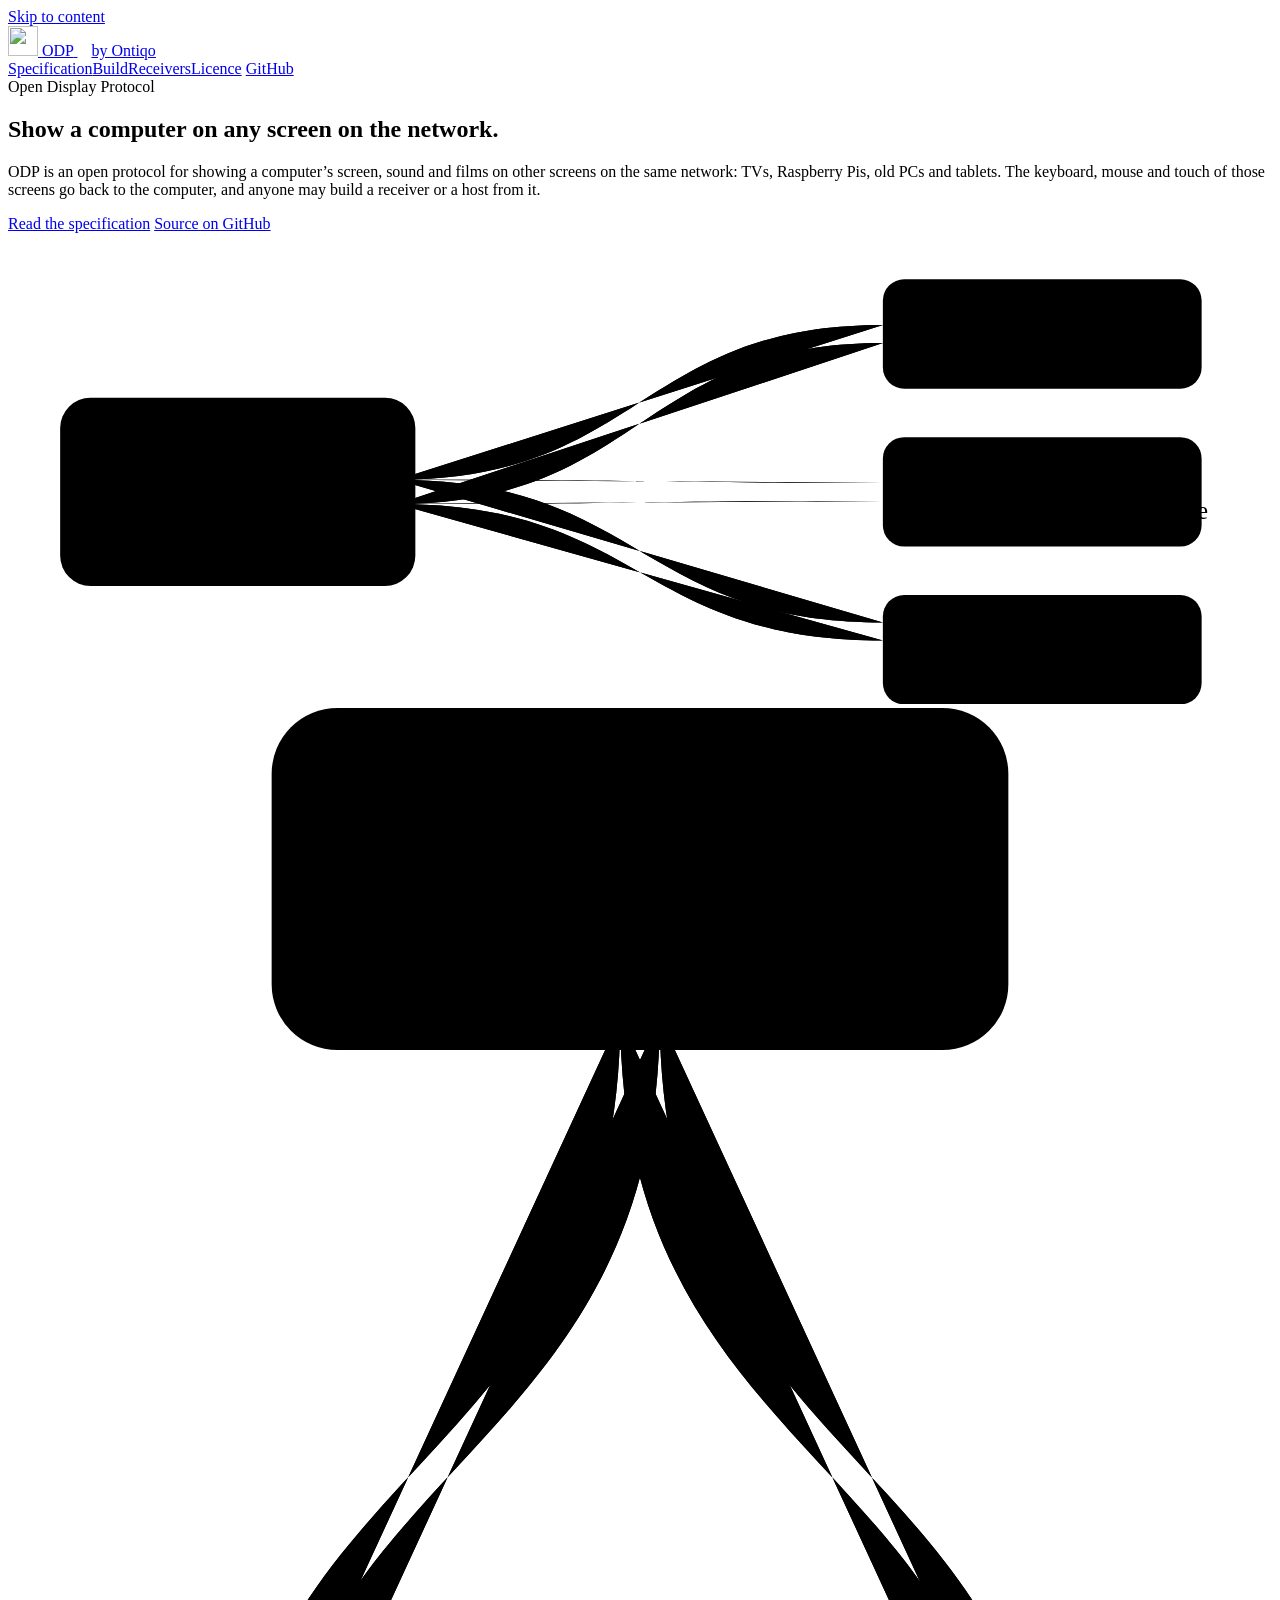
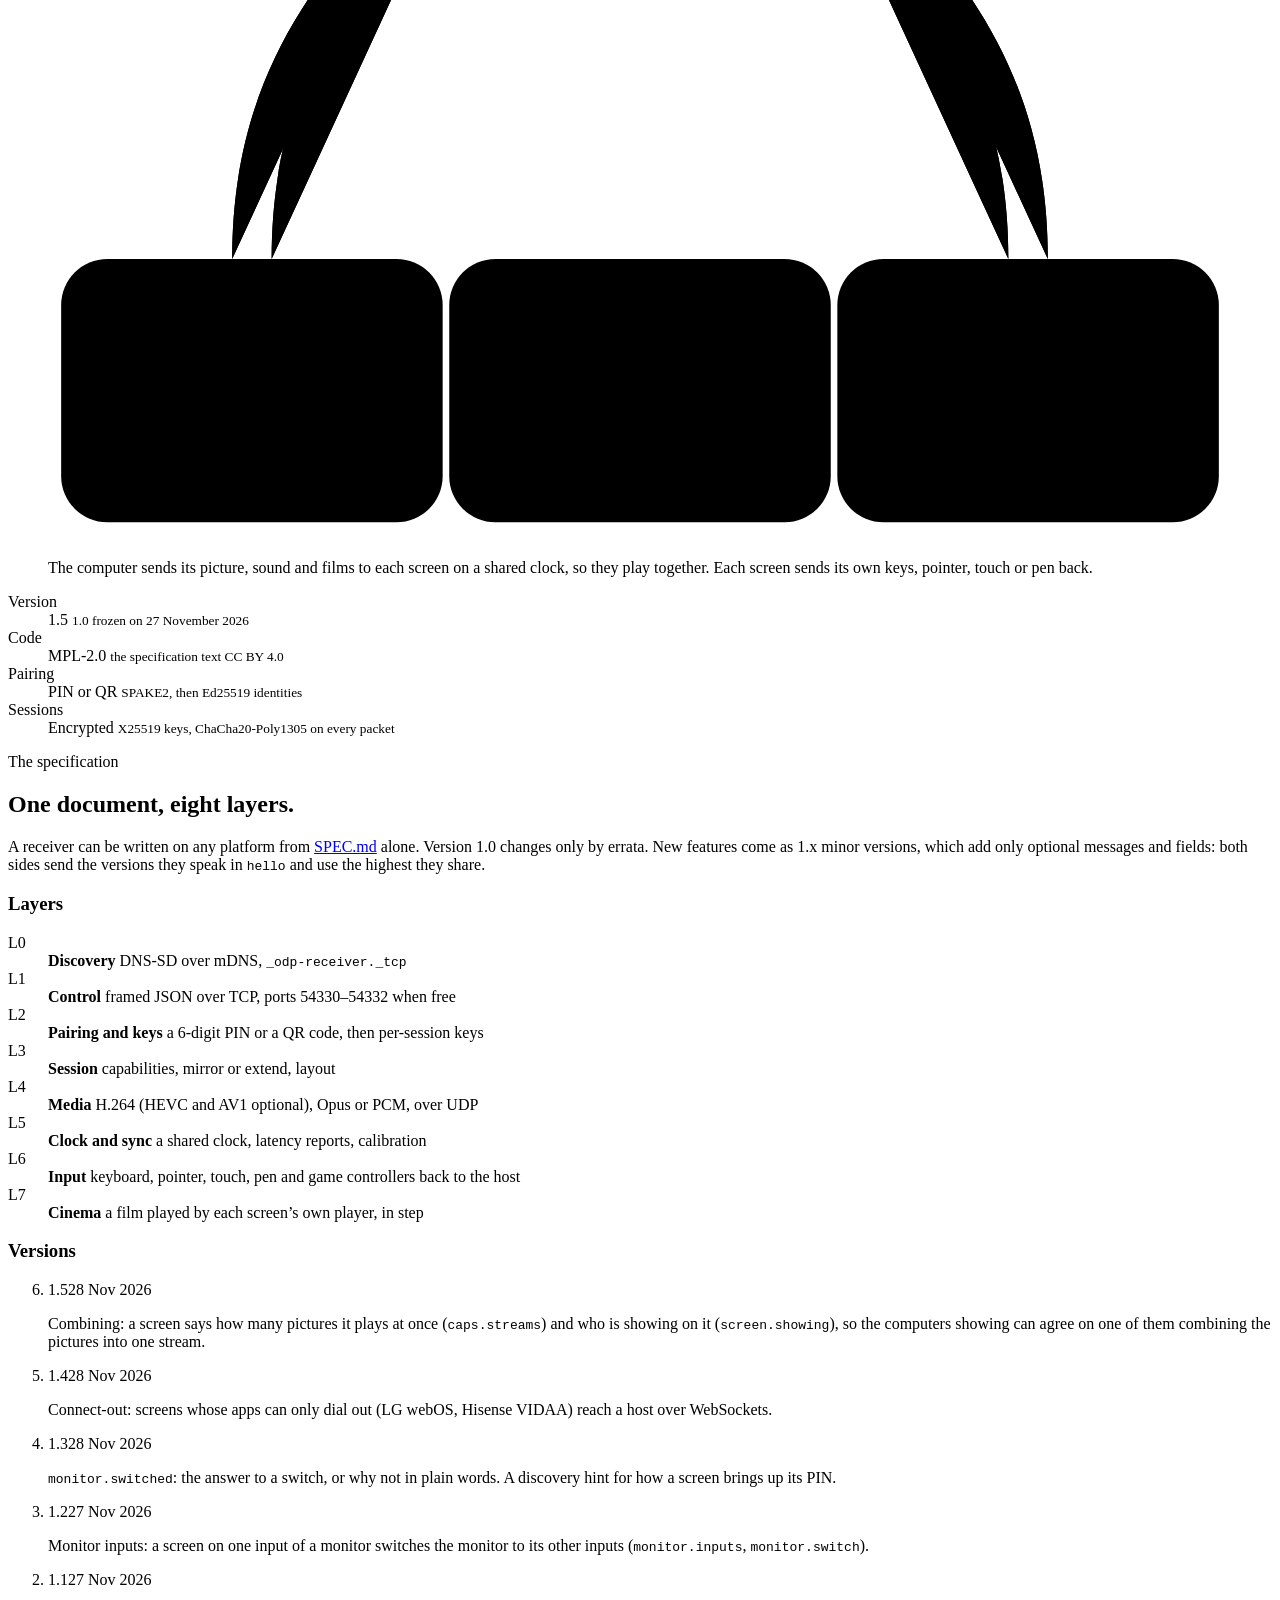
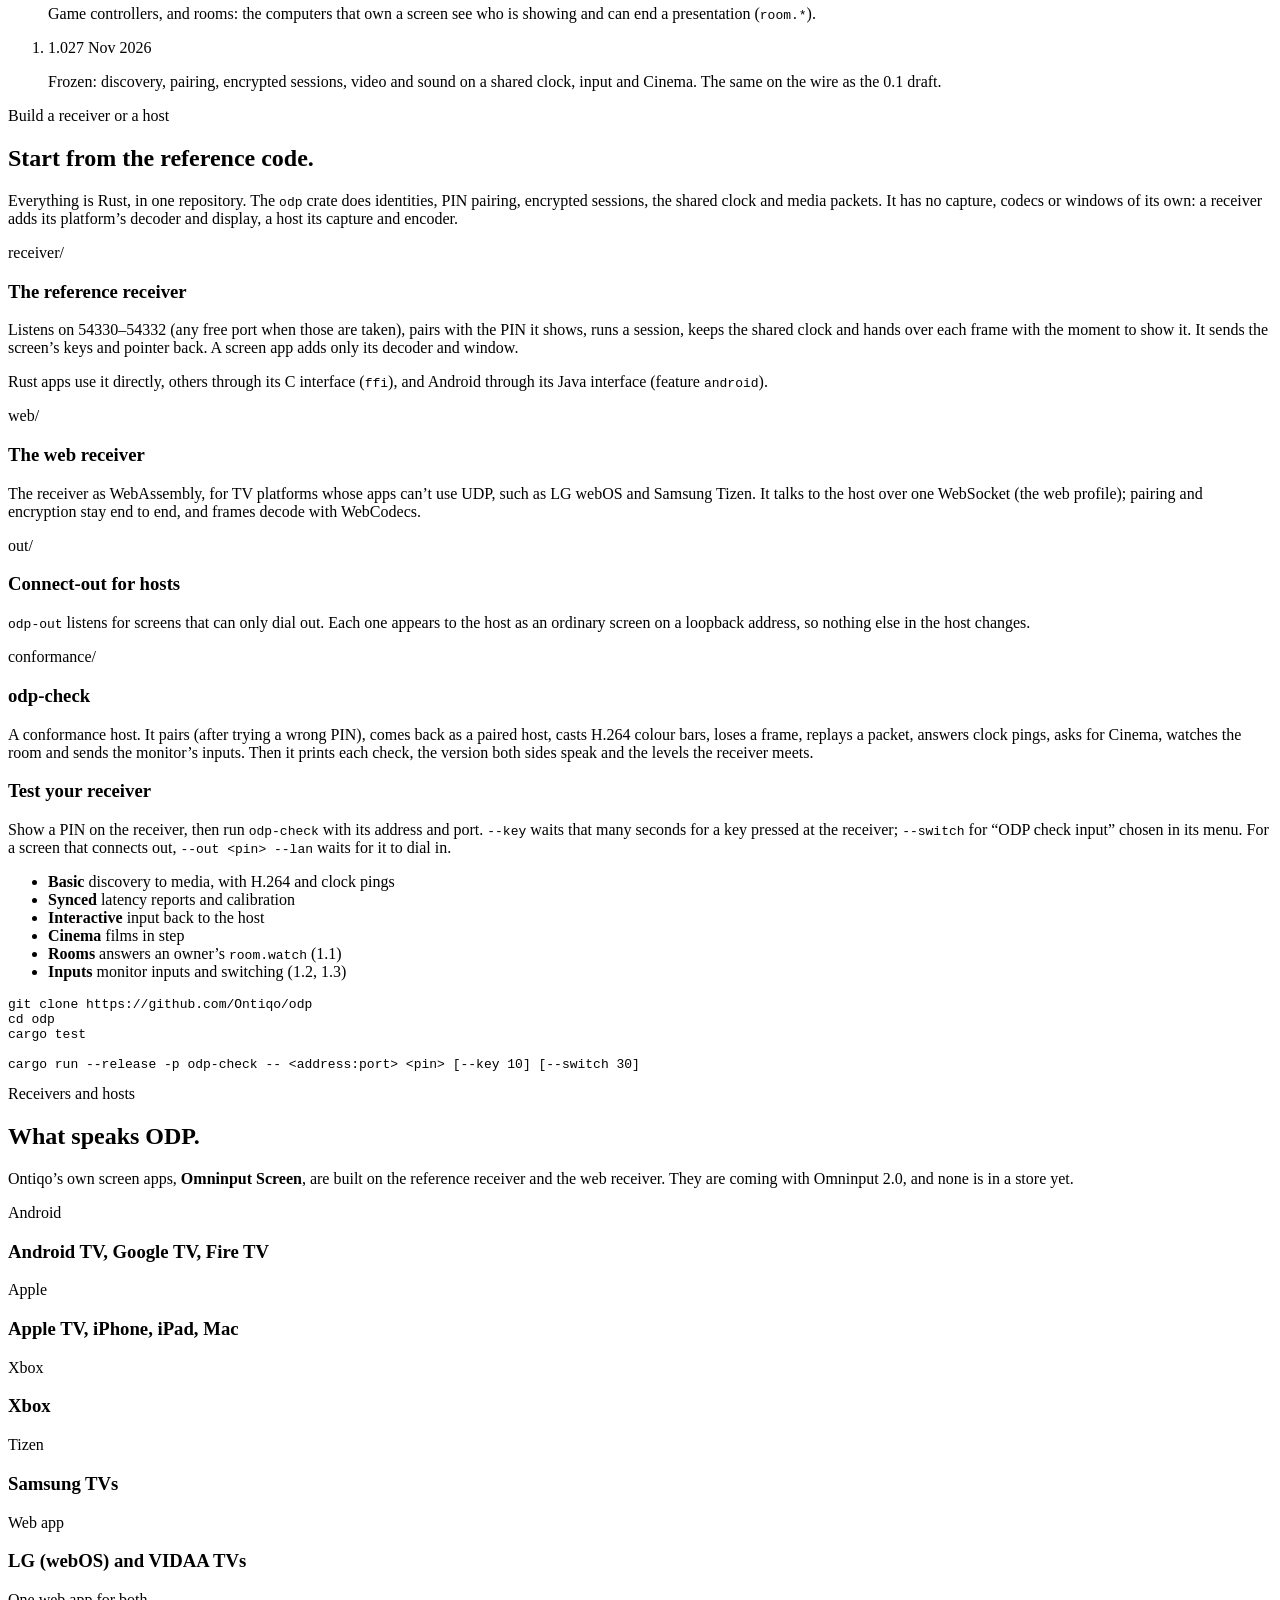
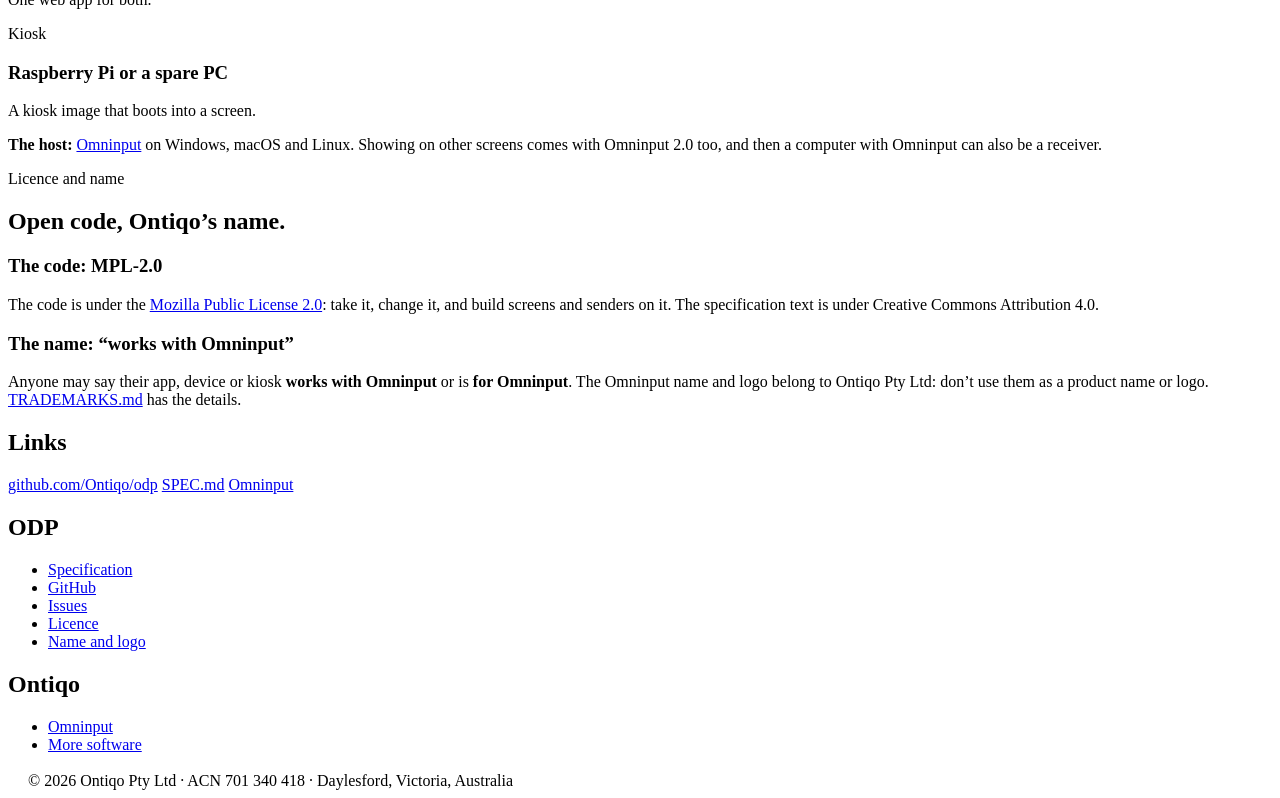
==== site/index.html @ 60919293 "Project website for odp.omninput.app (site/): what ODP is, the specification's versions, building a " ====
<!DOCTYPE html>
<html lang="en-AU" data-product="omninput">
<head>
<meta charset="UTF-8">
<meta name="viewport" content="width=device-width, initial-scale=1.0">
<title>ODP — the Open Display Protocol</title>
<meta name="description" content="ODP is an open protocol for showing a computer’s screen, sound and films on other screens on the same network, with their keyboard, mouse and touch sent back. Specification, reference receiver and conformance checker.">
<link rel="canonical" href="https://odp.omninput.app/">
<link rel="icon" href="/marks/odp.svg" type="image/svg+xml">
<link rel="preload" href="/fonts/poppins-latin-600-normal.woff2" as="font" type="font/woff2" crossorigin>
<link rel="preload" href="/fonts/figtree-latin-400-normal.woff2" as="font" type="font/woff2" crossorigin>
<link rel="stylesheet" href="/css/house.css?v=20">
<link rel="stylesheet" href="/css/site.css?v=1">
<script src="/js/glow.js?v=1" defer></script>
<script src="/js/spot.js?v=1" defer></script>
<meta property="og:type" content="website">
<meta property="og:site_name" content="ODP">
<meta property="og:url" content="https://odp.omninput.app/">
<meta property="og:title" content="ODP: the Open Display Protocol">
<meta property="og:description" content="An open protocol for showing a computer’s screen, sound and films on TVs, Raspberry Pis, old PCs and tablets on the same network, with their input sent back.">
</head>
<body>
<a class="skip" href="#main">Skip to content</a>
<header class="site-header">
  <div class="wrap">
    <div class="lockup">
      <a class="home" href="/" aria-label="ODP, home">
        <img class="mark" src="/marks/odp.svg" alt="" width="30" height="30">
        <span class="name">ODP</span>
      </a>
      <a class="by" href="https://ontiqo.com/"><img src="/logo-ontiqo.svg" alt="" width="14" height="14">by Ontiqo</a>
    </div>
    <nav class="site-nav" aria-label="Site">
      <a href="#spec" class="opt">Specification</a><a href="#build" class="opt">Build</a><a href="#receivers" class="opt">Receivers</a><a href="#licence" class="opt">Licence</a>
      <a class="btn primary small" href="https://github.com/Ontiqo/odp">GitHub</a>
    </nav>
  </div>
</header>

<main id="main">

<section class="wrap hero">
  <span class="eyebrow">Open Display Protocol</span>
  <h1>Show a computer on any screen on the network.</h1>
  <p class="lede">ODP is an open protocol for showing a computer’s screen, sound and films on other screens on the same network: TVs, Raspberry Pis, old PCs and tablets. The keyboard, mouse and touch of those screens go back to the computer, and anyone may build a receiver or a host from it.</p>
  <div class="actions">
    <a class="btn primary" href="https://github.com/Ontiqo/odp/blob/main/SPEC.md">Read the specification</a>
    <a class="btn" href="https://github.com/Ontiqo/odp">Source on GitHub</a>
  </div>
  <div class="hero-media">
    <figure class="diagram odp-map">
      <svg class="flow wide" viewBox="0 0 780 300" aria-hidden="true">
        <rect class="halo" x="8" y="98" width="234" height="124" rx="20"/>
        <rect class="n on" x="20" y="110" width="210" height="100" rx="14"/>
        <text class="c" x="125" y="153">Computer</text>
        <text class="m c" x="125" y="178">host</text>
        <path class="w" d="M230 152C390 152 390 50 550 50"/><path class="p" pathLength="100" d="M230 152C390 152 390 50 550 50"/>
        <path class="w" d="M550 62C390 62 390 168 230 168"/><path class="p d2" pathLength="100" d="M550 62C390 62 390 168 230 168"/>
        <path class="w" d="M230 152C390 152 390 154 550 154"/><path class="p d1" pathLength="100" d="M230 152C390 152 390 154 550 154"/>
        <path class="w" d="M550 166C390 166 390 168 230 168"/><path class="p d3" pathLength="100" d="M550 166C390 166 390 168 230 168"/>
        <path class="w" d="M230 152C390 152 390 246 550 246"/><path class="p d4" pathLength="100" d="M230 152C390 152 390 246 550 246"/>
        <path class="w" d="M550 258C390 258 390 168 230 168"/><path class="p" pathLength="100" d="M550 258C390 258 390 168 230 168"/>
        <rect class="n" x="550" y="20" width="210" height="72" rx="14"/>
        <text class="c" x="655" y="52">TV</text>
        <text class="m c" x="655" y="74">remote</text>
        <rect class="n" x="550" y="124" width="210" height="72" rx="14"/>
        <text class="c" x="655" y="156">Raspberry Pi</text>
        <text class="m c" x="655" y="178">keyboard, mouse</text>
        <rect class="n" x="550" y="228" width="210" height="72" rx="14"/>
        <text class="c" x="655" y="260">Tablet</text>
        <text class="m c" x="655" y="282">touch, pen</text>
      </svg>
      <svg class="flow narrow" viewBox="0 0 360 440" aria-hidden="true">
        <rect class="halo" x="68" y="0" width="224" height="104" rx="20"/>
        <rect class="n on" x="80" y="10" width="200" height="84" rx="14"/>
        <text class="c" x="180" y="48">Computer</text>
        <text class="m c" x="180" y="72">host</text>
        <path class="w" d="M174 94C174 230 56 230 56 350"/><path class="p" pathLength="100" d="M174 94C174 230 56 230 56 350"/>
        <path class="w" d="M68 350C68 230 186 230 186 94"/><path class="p d2" pathLength="100" d="M68 350C68 230 186 230 186 94"/>
        <path class="w" d="M174 94C174 230 174 230 174 350"/><path class="p d1" pathLength="100" d="M174 94C174 230 174 230 174 350"/>
        <path class="w" d="M186 350C186 230 186 230 186 94"/><path class="p d3" pathLength="100" d="M186 350C186 230 186 230 186 94"/>
        <path class="w" d="M174 94C174 230 292 230 292 350"/><path class="p d4" pathLength="100" d="M174 94C174 230 292 230 292 350"/>
        <path class="w" d="M304 350C304 230 186 230 186 94"/><path class="p" pathLength="100" d="M304 350C304 230 186 230 186 94"/>
        <rect class="n" x="4" y="350" width="116" height="80" rx="14"/>
        <text class="c" x="62" y="386">TV</text>
        <text class="m c" x="62" y="410">remote</text>
        <rect class="n" x="122" y="350" width="116" height="80" rx="14"/>
        <text class="c" x="180" y="386">Pi</text>
        <text class="m c" x="180" y="410">mouse</text>
        <rect class="n" x="240" y="350" width="116" height="80" rx="14"/>
        <text class="c" x="298" y="386">Tablet</text>
        <text class="m c" x="298" y="410">touch</text>
      </svg>
      <figcaption>The computer sends its picture, sound and films to each screen on a shared clock, so they play together. Each screen sends its own keys, pointer, touch or pen back.</figcaption>
    </figure>
  </div>
</section>

<section class="wrap section under-hero">
  <dl class="specs">
    <div><dt>Version</dt><dd>1.5 <small>1.0 frozen on 27 November 2026</small></dd></div>
    <div><dt>Code</dt><dd>MPL-2.0 <small>the specification text CC BY 4.0</small></dd></div>
    <div><dt>Pairing</dt><dd>PIN or QR <small>SPAKE2, then Ed25519 identities</small></dd></div>
    <div><dt>Sessions</dt><dd>Encrypted <small>X25519 keys, ChaCha20-Poly1305 on every packet</small></dd></div>
  </dl>
</section>

<section class="wrap section" id="spec" aria-labelledby="spec-h">
  <div class="section-head">
    <span class="eyebrow">The specification</span>
    <h2 id="spec-h">One document, eight layers.</h2>
    <p>A receiver can be written on any platform from <a href="https://github.com/Ontiqo/odp/blob/main/SPEC.md">SPEC.md</a> alone. Version 1.0 changes only by errata. New features come as 1.x minor versions, which add only optional messages and fields: both sides send the versions they speak in <code>hello</code> and use the highest they share.</p>
  </div>
  <div class="spec-grid">
    <div class="card">
      <h3>Layers</h3>
      <dl class="layers">
        <div><dt>L0</dt><dd><b>Discovery</b> DNS-SD over mDNS, <code>_odp-receiver._tcp</code></dd></div>
        <div><dt>L1</dt><dd><b>Control</b> framed JSON over TCP, ports 54330–54332 when free</dd></div>
        <div><dt>L2</dt><dd><b>Pairing and keys</b> a 6-digit PIN or a QR code, then per-session keys</dd></div>
        <div><dt>L3</dt><dd><b>Session</b> capabilities, mirror or extend, layout</dd></div>
        <div><dt>L4</dt><dd><b>Media</b> H.264 (HEVC and AV1 optional), Opus or PCM, over UDP</dd></div>
        <div><dt>L5</dt><dd><b>Clock and sync</b> a shared clock, latency reports, calibration</dd></div>
        <div><dt>L6</dt><dd><b>Input</b> keyboard, pointer, touch, pen and game controllers back to the host</dd></div>
        <div><dt>L7</dt><dd><b>Cinema</b> a film played by each screen’s own player, in step</dd></div>
      </dl>
    </div>
    <div class="card">
      <h3>Versions</h3>
      <ol class="versions" reversed>
        <li><span class="tag on">1.5</span><span class="when">28 Nov 2026</span><p>Combining: a screen says how many pictures it plays at once (<code>caps.streams</code>) and who is showing on it (<code>screen.showing</code>), so the computers showing can agree on one of them combining the pictures into one stream.</p></li>
        <li><span class="tag">1.4</span><span class="when">28 Nov 2026</span><p>Connect-out: screens whose apps can only dial out (LG webOS, Hisense VIDAA) reach a host over WebSockets.</p></li>
        <li><span class="tag">1.3</span><span class="when">28 Nov 2026</span><p><code>monitor.switched</code>: the answer to a switch, or why not in plain words. A discovery hint for how a screen brings up its PIN.</p></li>
        <li><span class="tag">1.2</span><span class="when">27 Nov 2026</span><p>Monitor inputs: a screen on one input of a monitor switches the monitor to its other inputs (<code>monitor.inputs</code>, <code>monitor.switch</code>).</p></li>
        <li><span class="tag">1.1</span><span class="when">27 Nov 2026</span><p>Game controllers, and rooms: the computers that own a screen see who is showing and can end a presentation (<code>room.*</code>).</p></li>
        <li><span class="tag">1.0</span><span class="when">27 Nov 2026</span><p>Frozen: discovery, pairing, encrypted sessions, video and sound on a shared clock, input and Cinema. The same on the wire as the 0.1 draft.</p></li>
      </ol>
    </div>
  </div>
</section>

<section class="wrap section" id="build" aria-labelledby="build-h">
  <div class="section-head">
    <span class="eyebrow">Build a receiver or a host</span>
    <h2 id="build-h">Start from the reference code.</h2>
    <p>Everything is Rust, in one repository. The <code>odp</code> crate does identities, PIN pairing, encrypted sessions, the shared clock and media packets. It has no capture, codecs or windows of its own: a receiver adds its platform’s decoder and display, a host its capture and encoder.</p>
  </div>
  <div class="grid build-grid">
    <article class="card">
      <span class="tag">receiver/</span>
      <h3>The reference receiver</h3>
      <p>Listens on 54330–54332 (any free port when those are taken), pairs with the PIN it shows, runs a session, keeps the shared clock and hands over each frame with the moment to show it. It sends the screen’s keys and pointer back. A screen app adds only its decoder and window.</p>
      <p>Rust apps use it directly, others through its C interface (<code>ffi</code>), and Android through its Java interface (feature <code>android</code>).</p>
    </article>
    <article class="card">
      <span class="tag">web/</span>
      <h3>The web receiver</h3>
      <p>The receiver as WebAssembly, for TV platforms whose apps can’t use UDP, such as LG webOS and Samsung Tizen. It talks to the host over one WebSocket (the web profile); pairing and encryption stay end to end, and frames decode with WebCodecs.</p>
    </article>
    <article class="card">
      <span class="tag">out/</span>
      <h3>Connect-out for hosts</h3>
      <p><code>odp-out</code> listens for screens that can only dial out. Each one appears to the host as an ordinary screen on a loopback address, so nothing else in the host changes.</p>
    </article>
    <article class="card">
      <span class="tag">conformance/</span>
      <h3>odp-check</h3>
      <p>A conformance host. It pairs (after trying a wrong PIN), comes back as a paired host, casts H.264 colour bars, loses a frame, replays a packet, answers clock pings, asks for Cinema, watches the room and sends the monitor’s inputs. Then it prints each check, the version both sides speak and the levels the receiver meets.</p>
    </article>
  </div>

  <div class="check">
    <div class="check-text">
      <h3>Test your receiver</h3>
      <p>Show a PIN on the receiver, then run <code>odp-check</code> with its address and port. <code>--key</code> waits that many seconds for a key pressed at the receiver; <code>--switch</code> for “ODP check input” chosen in its menu. For a screen that connects out, <code>--out &lt;pin&gt; --lan</code> waits for it to dial in.</p>
      <ul class="levels">
        <li><b>Basic</b> discovery to media, with H.264 and clock pings</li>
        <li><b>Synced</b> latency reports and calibration</li>
        <li><b>Interactive</b> input back to the host</li>
        <li><b>Cinema</b> films in step</li>
        <li><b>Rooms</b> answers an owner’s <code>room.watch</code> (1.1)</li>
        <li><b>Inputs</b> monitor inputs and switching (1.2, 1.3)</li>
      </ul>
    </div>
    <pre class="cmd"><code>git clone https://github.com/Ontiqo/odp
cd odp
cargo test

cargo run --release -p odp-check -- &lt;address:port&gt; &lt;pin&gt; [--key 10] [--switch 30]</code></pre>
  </div>
</section>

<section class="wrap section" id="receivers" aria-labelledby="receivers-h">
  <div class="section-head">
    <span class="eyebrow">Receivers and hosts</span>
    <h2 id="receivers-h">What speaks ODP.</h2>
    <p>Ontiqo’s own screen apps, <strong>Omninput Screen</strong>, are built on the reference receiver and the web receiver. They are coming with Omninput 2.0, and none is in a store yet.</p>
  </div>
  <div class="grid rx-grid">
    <div class="card rx"><span class="tag">Android</span><h3>Android TV, Google TV, Fire TV</h3></div>
    <div class="card rx"><span class="tag">Apple</span><h3>Apple TV, iPhone, iPad, Mac</h3></div>
    <div class="card rx"><span class="tag">Xbox</span><h3>Xbox</h3></div>
    <div class="card rx"><span class="tag">Tizen</span><h3>Samsung TVs</h3></div>
    <div class="card rx"><span class="tag">Web app</span><h3>LG (webOS) and VIDAA TVs</h3><p>One web app for both.</p></div>
    <div class="card rx"><span class="tag">Kiosk</span><h3>Raspberry Pi or a spare PC</h3><p>A kiosk image that boots into a screen.</p></div>
  </div>
  <p class="host-line"><strong>The host:</strong> <a href="https://omninput.app">Omninput</a> on Windows, macOS and Linux. Showing on other screens comes with Omninput 2.0 too, and then a computer with Omninput can also be a receiver.</p>
</section>

<section class="wrap section" id="licence" aria-labelledby="licence-h">
  <div class="section-head">
    <span class="eyebrow">Licence and name</span>
    <h2 id="licence-h">Open code, Ontiqo’s name.</h2>
  </div>
  <div class="grid licence-grid">
    <div class="card">
      <h3>The code: MPL-2.0</h3>
      <p>The code is under the <a href="https://github.com/Ontiqo/odp/blob/main/LICENSE">Mozilla Public License 2.0</a>: take it, change it, and build screens and senders on it. The specification text is under Creative Commons Attribution 4.0.</p>
    </div>
    <div class="card">
      <h3>The name: “works with Omninput”</h3>
      <p>Anyone may say their app, device or kiosk <strong>works with Omninput</strong> or is <strong>for Omninput</strong>. The Omninput name and logo belong to Ontiqo Pty Ltd: don’t use them as a product name or logo. <a href="https://github.com/Ontiqo/odp/blob/main/TRADEMARKS.md">TRADEMARKS.md</a> has the details.</p>
    </div>
  </div>
</section>

<section class="wrap section" id="links" aria-labelledby="links-h">
  <div class="section-head">
    <h2 id="links-h">Links</h2>
  </div>
  <div class="actions">
    <a class="btn primary" href="https://github.com/Ontiqo/odp">github.com/Ontiqo/odp</a>
    <a class="btn" href="https://github.com/Ontiqo/odp/blob/main/SPEC.md">SPEC.md</a>
    <a class="btn" href="https://omninput.app">Omninput</a>
  </div>
</section>

</main>

<footer class="site-footer">
  <div class="wrap cols">
    <div>
      <h2>ODP</h2>
      <ul><li><a href="https://github.com/Ontiqo/odp/blob/main/SPEC.md">Specification</a></li><li><a href="https://github.com/Ontiqo/odp">GitHub</a></li><li><a href="https://github.com/Ontiqo/odp/issues">Issues</a></li><li><a href="https://github.com/Ontiqo/odp/blob/main/LICENSE">Licence</a></li><li><a href="https://github.com/Ontiqo/odp/blob/main/TRADEMARKS.md">Name and logo</a></li></ul>
    </div>
    <div>
      <h2>Ontiqo</h2>
      <ul><li><a href="https://omninput.app">Omninput</a></li><li><a href="https://ontiqo.com/">More software</a></li></ul>
    </div>
  </div>
  <div class="wrap legal">
    <img src="/logo-ontiqo.svg" alt="" width="16" height="16">
    <span>© 2026 Ontiqo Pty Ltd · ACN 701 340 418 · Daylesford, Victoria, Australia</span>
  </div>
</footer>
</body>
</html>
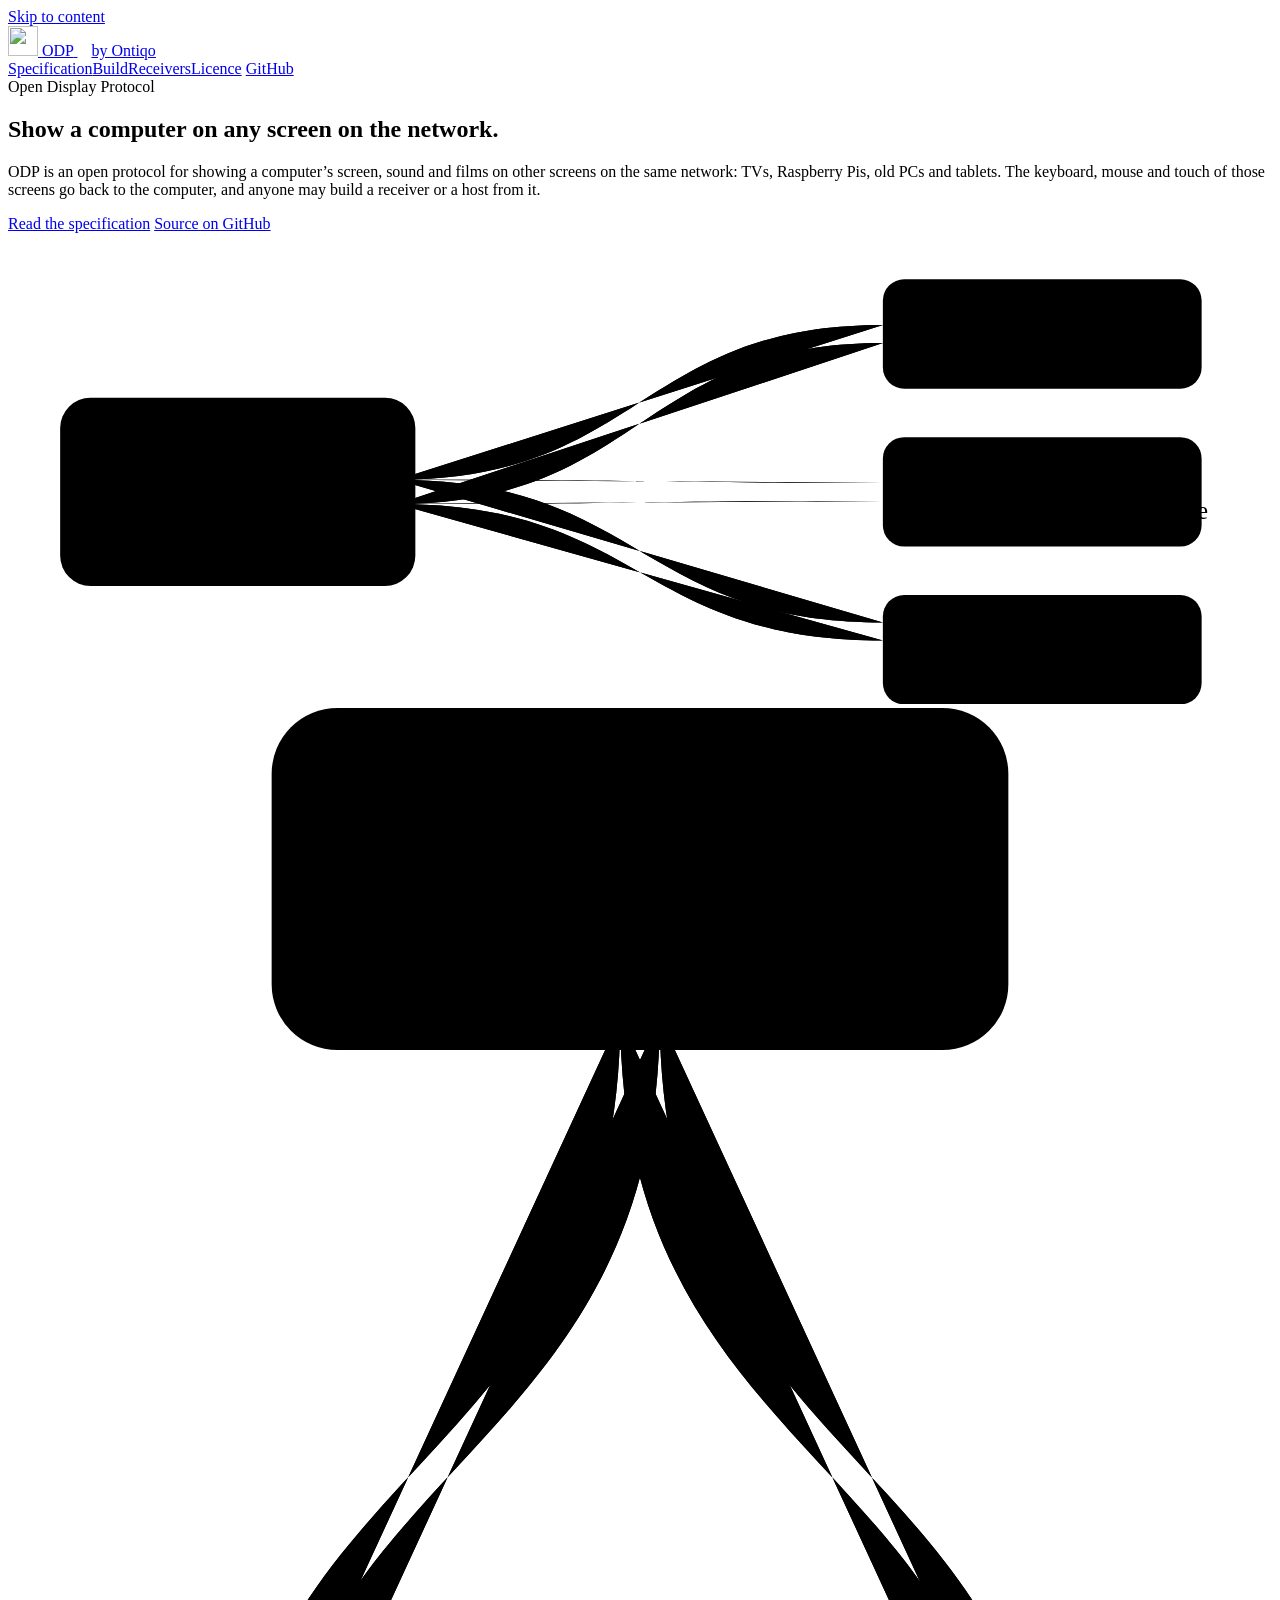
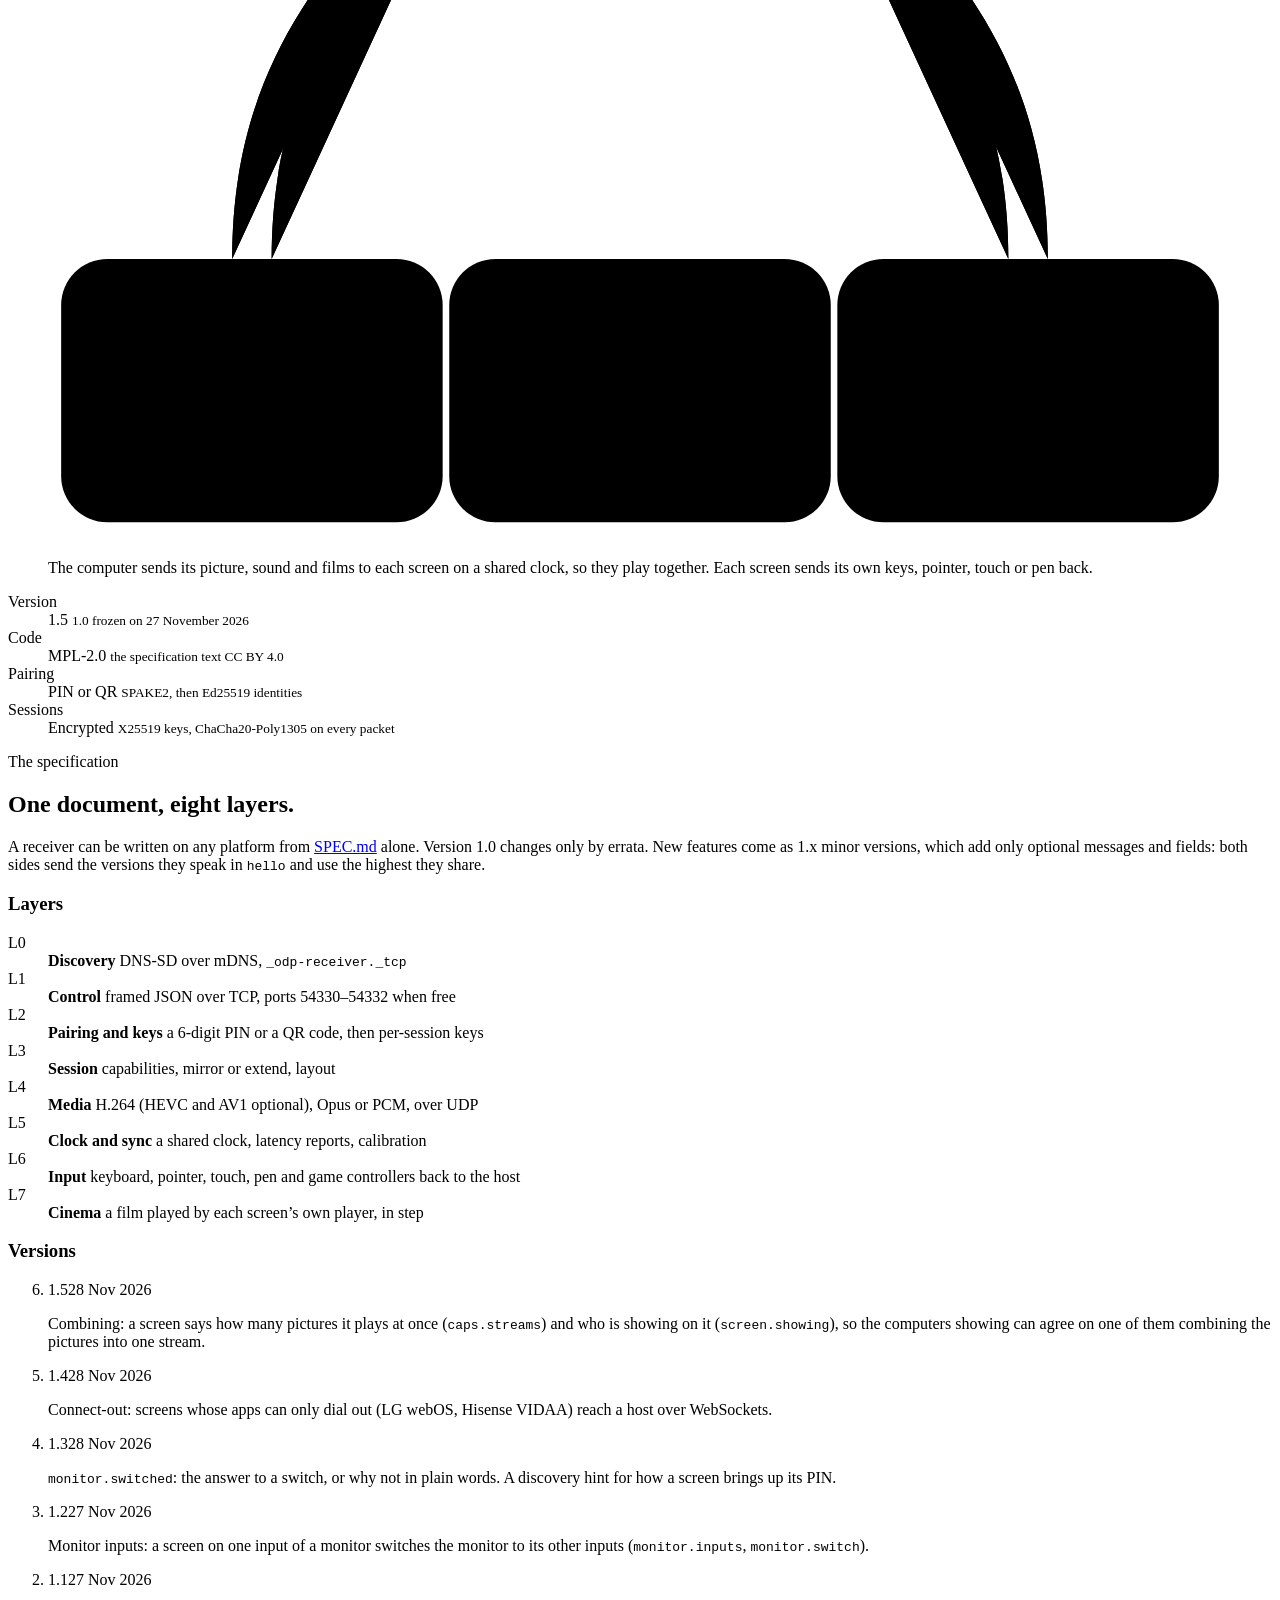
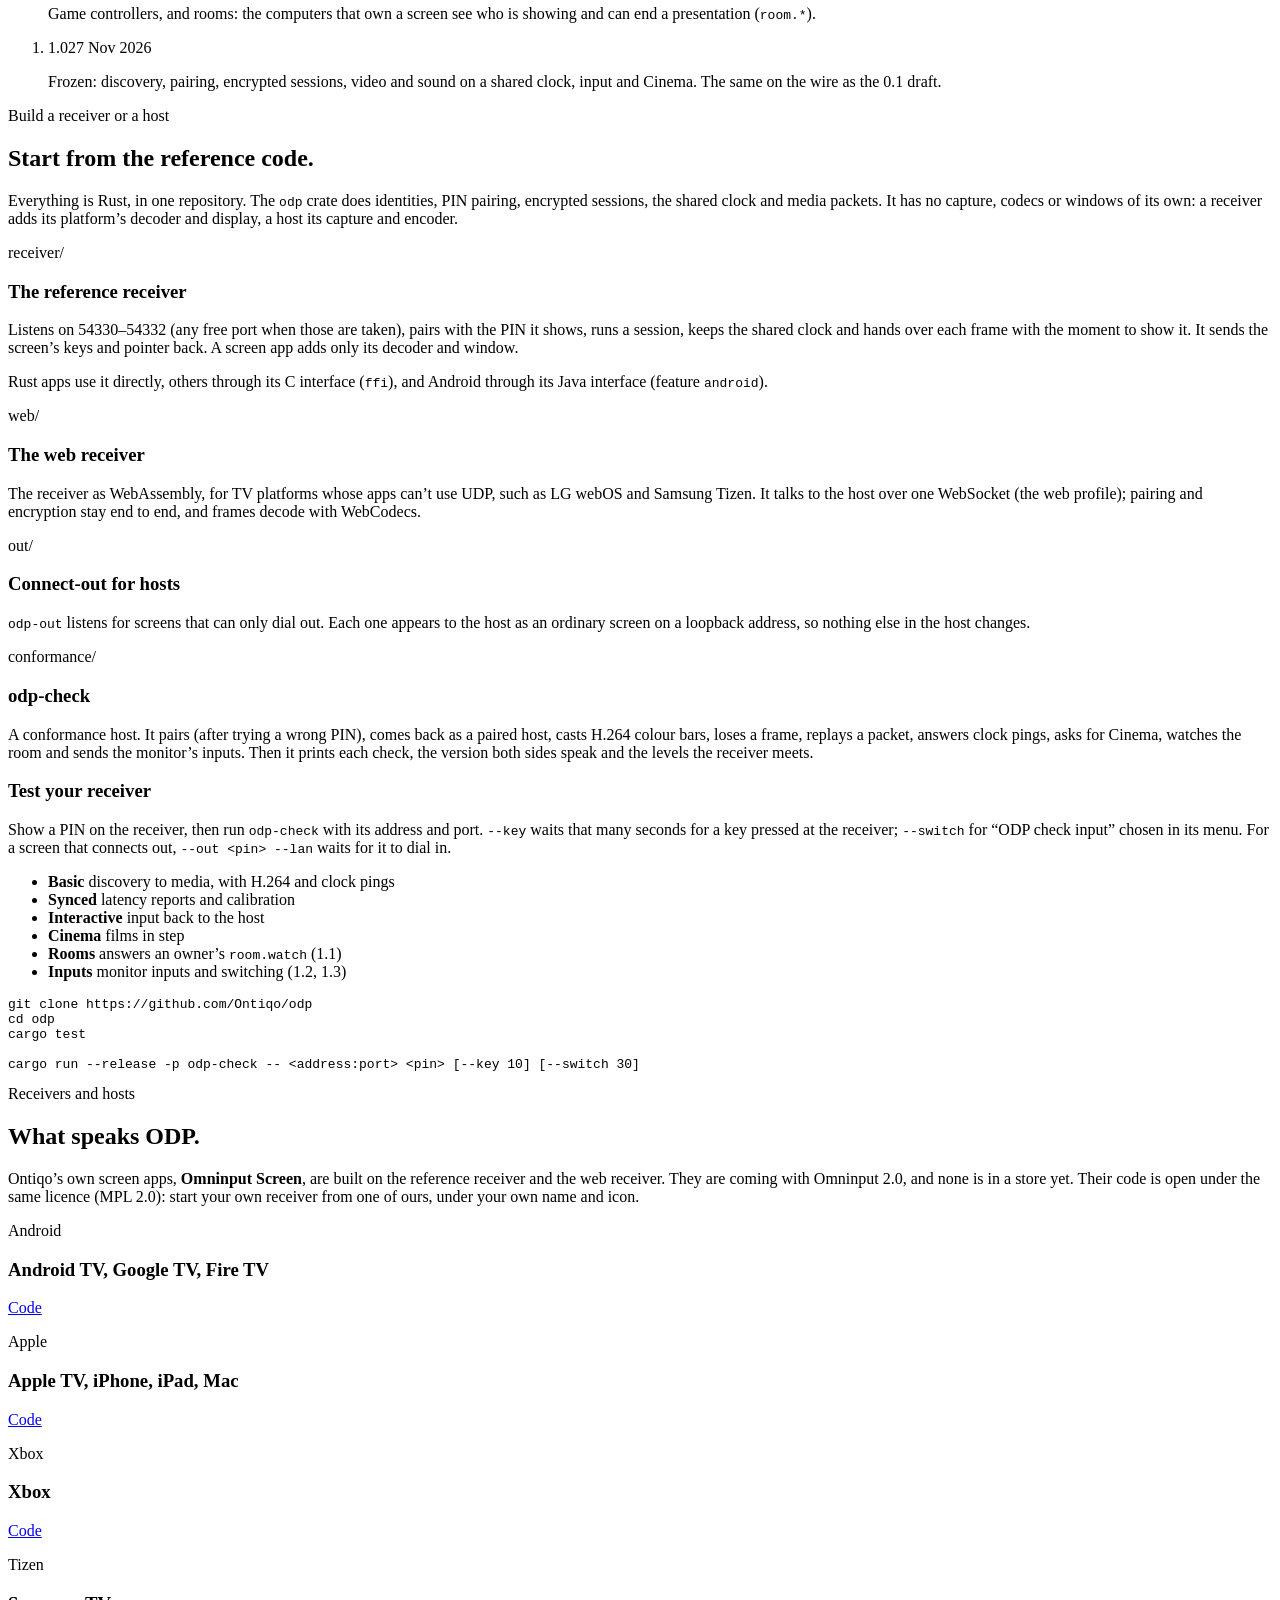
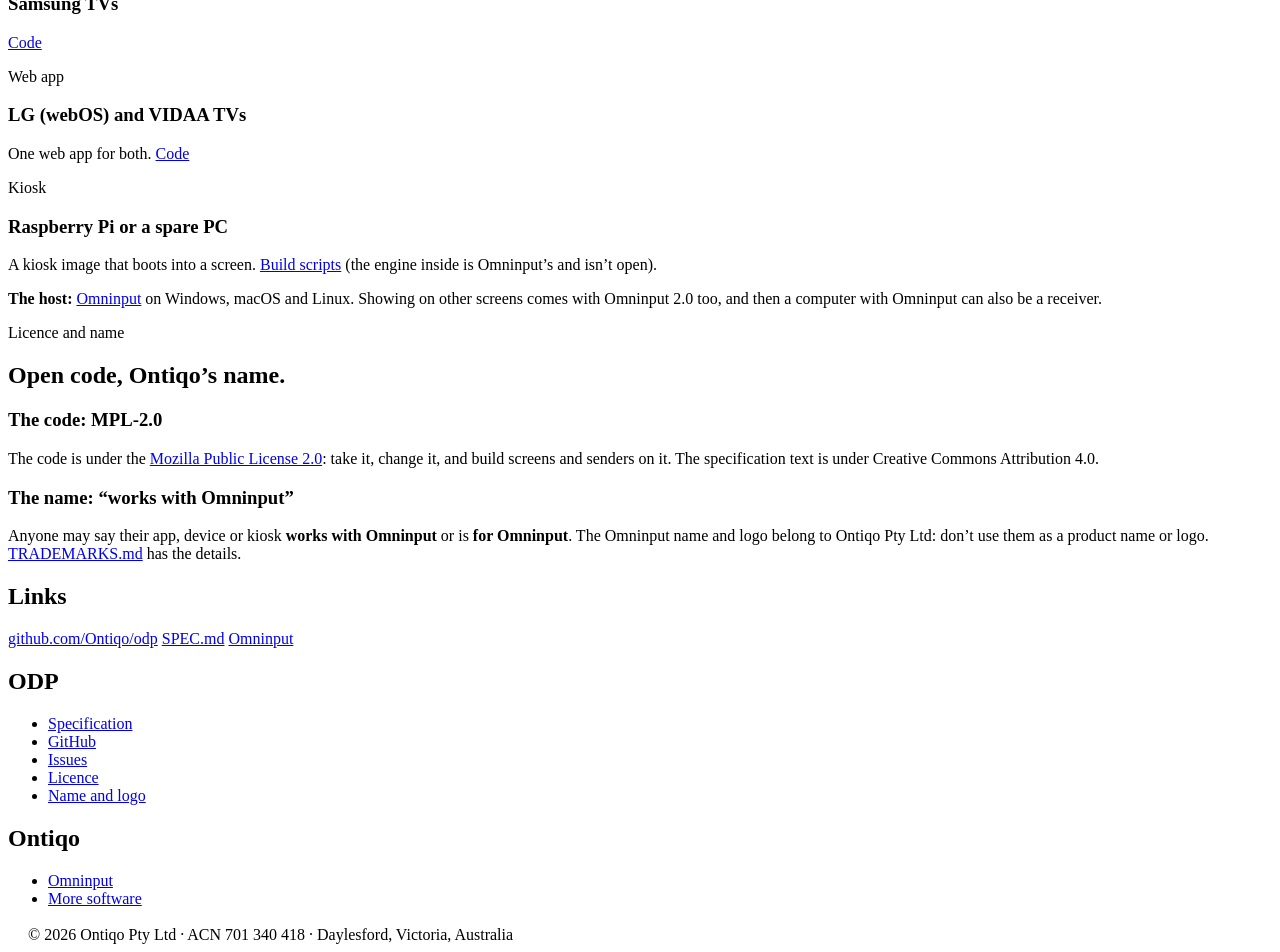
==== commit 06f3808c: "Site: each receiver links to its open code" ====
--- a/site/index.html
+++ b/site/index.html
@@ -194,15 +194,15 @@
   <div class="section-head">
     <span class="eyebrow">Receivers and hosts</span>
     <h2 id="receivers-h">What speaks ODP.</h2>
-    <p>Ontiqo’s own screen apps, <strong>Omninput Screen</strong>, are built on the reference receiver and the web receiver. They are coming with Omninput 2.0, and none is in a store yet.</p>
+    <p>Ontiqo’s own screen apps, <strong>Omninput Screen</strong>, are built on the reference receiver and the web receiver. They are coming with Omninput 2.0, and none is in a store yet. Their code is open under the same licence (MPL 2.0): start your own receiver from one of ours, under your own name and icon.</p>
   </div>
   <div class="grid rx-grid">
-    <div class="card rx"><span class="tag">Android</span><h3>Android TV, Google TV, Fire TV</h3></div>
-    <div class="card rx"><span class="tag">Apple</span><h3>Apple TV, iPhone, iPad, Mac</h3></div>
-    <div class="card rx"><span class="tag">Xbox</span><h3>Xbox</h3></div>
-    <div class="card rx"><span class="tag">Tizen</span><h3>Samsung TVs</h3></div>
-    <div class="card rx"><span class="tag">Web app</span><h3>LG (webOS) and VIDAA TVs</h3><p>One web app for both.</p></div>
-    <div class="card rx"><span class="tag">Kiosk</span><h3>Raspberry Pi or a spare PC</h3><p>A kiosk image that boots into a screen.</p></div>
+    <div class="card rx"><span class="tag">Android</span><h3>Android TV, Google TV, Fire TV</h3><p><a href="https://github.com/Ontiqo/omninput-screen/tree/main/android">Code</a></p></div>
+    <div class="card rx"><span class="tag">Apple</span><h3>Apple TV, iPhone, iPad, Mac</h3><p><a href="https://github.com/Ontiqo/omninput-screen/tree/main/appletv">Code</a></p></div>
+    <div class="card rx"><span class="tag">Xbox</span><h3>Xbox</h3><p><a href="https://github.com/Ontiqo/omninput-screen/tree/main/xbox">Code</a></p></div>
+    <div class="card rx"><span class="tag">Tizen</span><h3>Samsung TVs</h3><p><a href="https://github.com/Ontiqo/omninput-screen/tree/main/tizen">Code</a></p></div>
+    <div class="card rx"><span class="tag">Web app</span><h3>LG (webOS) and VIDAA TVs</h3><p>One web app for both. <a href="https://github.com/Ontiqo/omninput-screen/tree/main/webtv">Code</a></p></div>
+    <div class="card rx"><span class="tag">Kiosk</span><h3>Raspberry Pi or a spare PC</h3><p>A kiosk image that boots into a screen. <a href="https://github.com/Ontiqo/omninput-screen/tree/main/kiosk">Build scripts</a> (the engine inside is Omninput’s and isn’t open).</p></div>
   </div>
   <p class="host-line"><strong>The host:</strong> <a href="https://omninput.app">Omninput</a> on Windows, macOS and Linux. Showing on other screens comes with Omninput 2.0 too, and then a computer with Omninput can also be a receiver.</p>
 </section>
